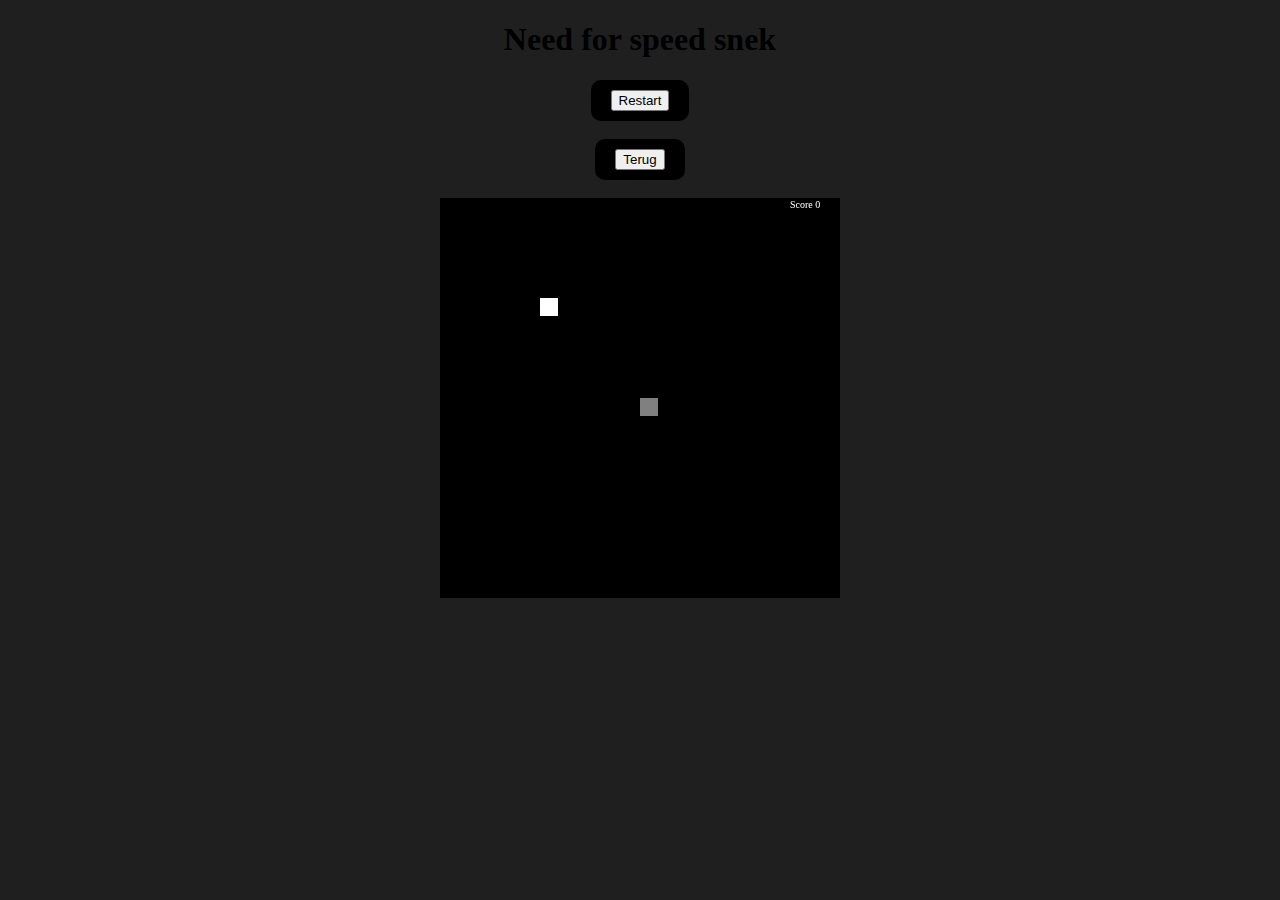
==== snakegamejs/gamepage.html @ 420960d8 "js game finish" ====
<!DOCTYPE html>
<html lang="en">

<head>
    <meta charset="UTF-8">
    <meta name="viewport" content="width=device-width, initial-scale=1.0">
    <link rel="stylesheet" href="style.css">
</head>

<body>
    <h1>Need for speed snek</h1>
    <section class="primary-btn">
    <button onClick="window.location.reload();">Restart</button>
    </section>
    <br>
    <section class="primary-btn">
    <input type="button" value="Terug" onClick="history.back()">
    </section>
    <br>
    <canvas id="game" width="400" height="400">
        <br>
        <section class="primary-btn">
            <button onClick="history.back()"></button>
        </section>
        <script src="index.js"></script>

</body>

</html>
---- snakegamejs/style.css ----
body {
    margin: 0px;
    padding: 0px;
    display: flex;
    flex-direction: column;
    justify-content: center;
    align-items: center;
    background-color: #1f1f20;
}

.primary-btn{
border: rgb(104, 101, 101);
padding: 10px 20px;
border-radius: 10px;
background-color: black;
color: whitesmoke;
}

.primaryimage{
    opacity: 0.6;
}
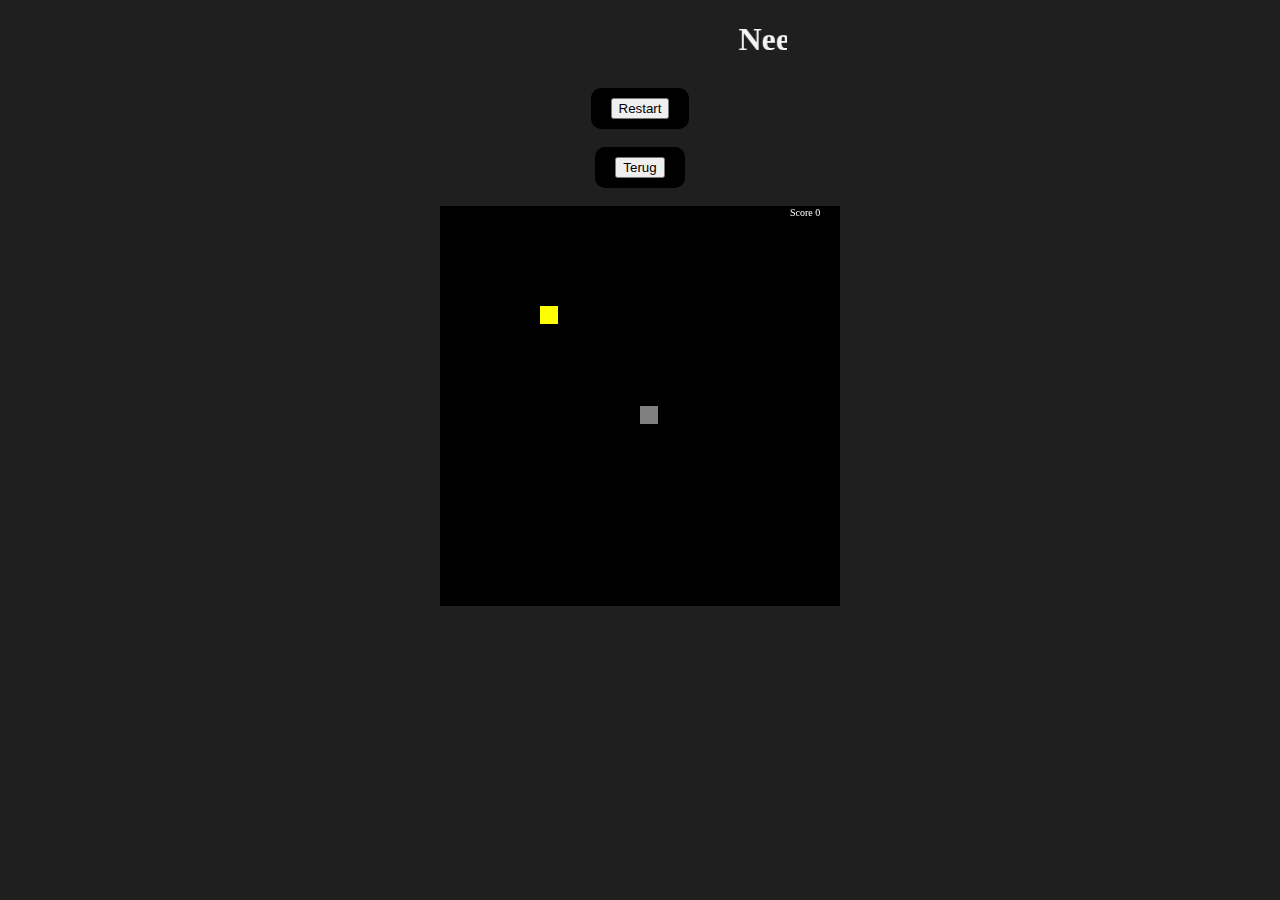
==== commit b562c132: "final" ====
--- a/snakegamejs/gamepage.html
+++ b/snakegamejs/gamepage.html
@@ -8,13 +8,15 @@
 </head>
 
 <body>
-    <h1>Need for speed snek</h1>
+    <h1>
+        <marquee class="scroll" behavior="scroll" direction="left">Need for speed Snake</marquee>
+    </h1>
     <section class="primary-btn">
-    <button onClick="window.location.reload();">Restart</button>
+        <button onClick="window.location.reload();">Restart</button>
     </section>
     <br>
     <section class="primary-btn">
-    <input type="button" value="Terug" onClick="history.back()">
+        <input type="button" value="Terug" onClick="history.back()">
     </section>
     <br>
     <canvas id="game" width="400" height="400">
--- a/snakegamejs/style.css
+++ b/snakegamejs/style.css
@@ -8,14 +8,18 @@
     background-color: #1f1f20;
 }
 
-.primary-btn{
-border: rgb(104, 101, 101);
-padding: 10px 20px;
-border-radius: 10px;
-background-color: black;
-color: whitesmoke;
+.primary-btn {
+    border: rgb(104, 101, 101);
+    padding: 10px 20px;
+    border-radius: 10px;
+    background-color: black;
+    color: whitesmoke;
 }
 
-.primaryimage{
+.primaryimage {
     opacity: 0.6;
+}
+
+.scroll {
+    color: whitesmoke;
 }